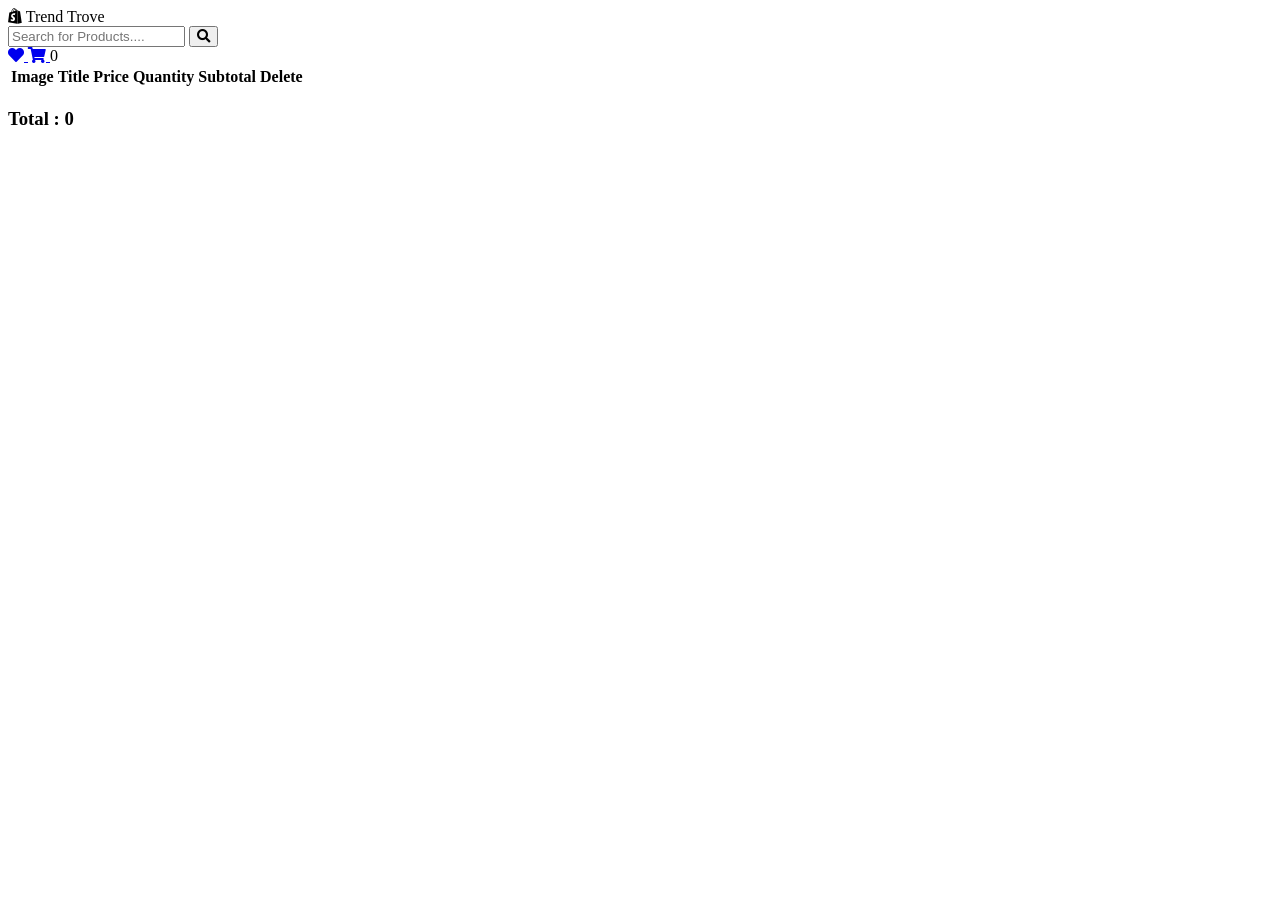
==== cart.html @ 6e762f4c "first commit" ====
<!DOCTYPE html>
<html lang="en">
<head>
    <meta charset="UTF-8">
    <meta name="viewport" content="width=device-width, initial-scale=1.0">
    <title>Document</title>
     <link rel="stylesheet" href="Style/cart.css">
    <link rel="stylesheet" href="https://use.fontawesome.com/releases/v5.15.4/css/all.css">
</head>
<body>
    <header class="header">
        <div class="container header-container">
            <div class="logo">
                <i class="fab fa-shopify"></i> Trend Trove
            </div>

            <div class="search-bar">
                <input type="text" placeholder="Search for Products...." > 
                <button> <i class="fas fa-search"></i> </button>
            </div>

            <div class="icons">
                <a href="#" class="hearttt"> <i class="fas fa-heart"> </i> </a>
                <a href="cart.html" class="carttt"> <i class="fas fa-shopping-cart"></i> </a>
                <span class="cart-badge"> 0 </span>

            </div>


        </div>

    </header>
    <section class="cart-section container">
        <table id="cart-table">
            <thead>
            <tr>
                <th> Image </th>
                <th> Title </th>
                <th> Price </th>
                <th>Quantity</th>
                <th> Subtotal </th>
                <th>Delete</th>
            </tr>
        </thead>

        <tbody id="cart-items">

        </tbody>
        </table>
        <div id="cart-total">
            <h3> Total : <span id="total"> 0 </span></h3>
        </div>

    </section>

        <script src="JavaScript/cart.js"> </script>
</body>
</html>
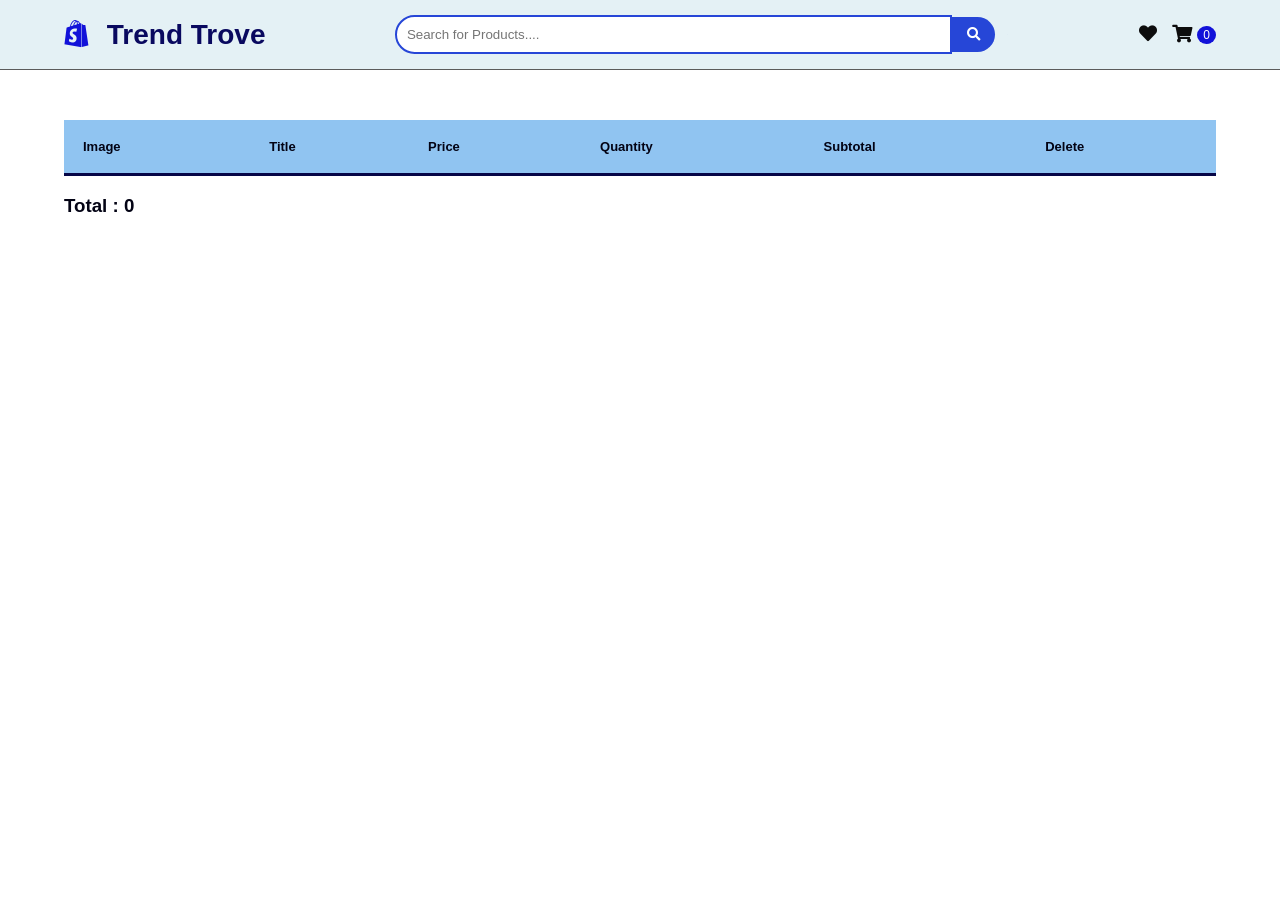
==== commit f6829ac1: "Update cart.html" ====
--- a/cart.html
+++ b/cart.html
@@ -4,7 +4,7 @@
     <meta charset="UTF-8">
     <meta name="viewport" content="width=device-width, initial-scale=1.0">
     <title>Document</title>
-     <link rel="stylesheet" href="Style/cart.css">
+     <link rel="stylesheet" href="style/cart.css">
     <link rel="stylesheet" href="https://use.fontawesome.com/releases/v5.15.4/css/all.css">
 </head>
 <body>
@@ -55,4 +55,4 @@
 
         <script src="JavaScript/cart.js"> </script>
 </body>
-</html>+</html>
--- a/style/cart.css
+++ b/style/cart.css
@@ -0,0 +1,116 @@
+body {
+    margin: 0;
+    padding: 0;
+    font-family: Arial, sans-serif; /* Added for better text rendering */
+    color: #030314;
+}
+
+.container {
+    width: 90%;
+    max-width: 1200px;
+    margin: auto;
+}
+
+/* Header */
+.header {
+    background-color: #e4f1f5;
+    padding: 15px 0;
+    border-bottom: 1px solid #5b5b5b;
+}
+
+.header-container {
+    display: flex;
+    align-items: center;
+    justify-content: space-between;
+}
+
+.logo {
+    font-size: 28px;
+    font-weight: bold;
+    color: #09095f;
+}
+
+.logo i {
+    color: #1212d9;
+    margin-right: 10px;
+}
+
+.search-bar {
+    display: flex;
+    align-items: center;
+    flex: 1;
+    max-width: 600px;
+    margin: 0 20px;
+}
+
+.search-bar input {
+    flex: 1;
+    padding: 10px;
+    border: 2px solid rgb(38, 70, 215);
+    border-radius: 20px 0 0 20px;
+    outline: none;
+}
+
+.search-bar button {
+    padding: 10px 15px; /* Adjusted to match input height */
+    border: none;
+    background-color: rgb(38, 70, 215);
+    color: white;
+    border-radius: 0 20px 20px 0;
+    cursor: pointer;
+}
+
+.search-bar button:hover {
+    background-color: #64e460;
+}
+
+.icons {
+    display: flex;
+    align-items: center;
+}
+
+.icons a {
+    color: #0d0d0d;
+    text-decoration: none;
+    margin-left: 15px;
+    font-size: 18px;
+}
+
+.icons .hearttt:hover {
+    color: red;
+}
+
+.icons .carttt:hover {
+    color: rgb(77, 76, 76);
+}
+
+.cart-badge {
+    background-color: #1212d9;
+    color: white;
+    font-size: 12px;
+    padding: 2px 6px;
+    border-radius: 50%;
+    margin-left: 5px;
+    vertical-align: top;
+}
+.cart-section{
+    padding: 50px;
+}
+table{
+    width: 100%;
+    border-collapse:collapse ;
+    margin-bottom: 18px;
+}
+th,td{
+    padding: 19px;
+    text-align: left;
+    border-bottom: 3px solid rgb(6, 6, 71);
+}
+th{
+    background-color: #90c4f1;
+    text-align: left;
+    font-size: 13px;
+}
+.turn:hover{
+    background-color: #c3fac3;
+}
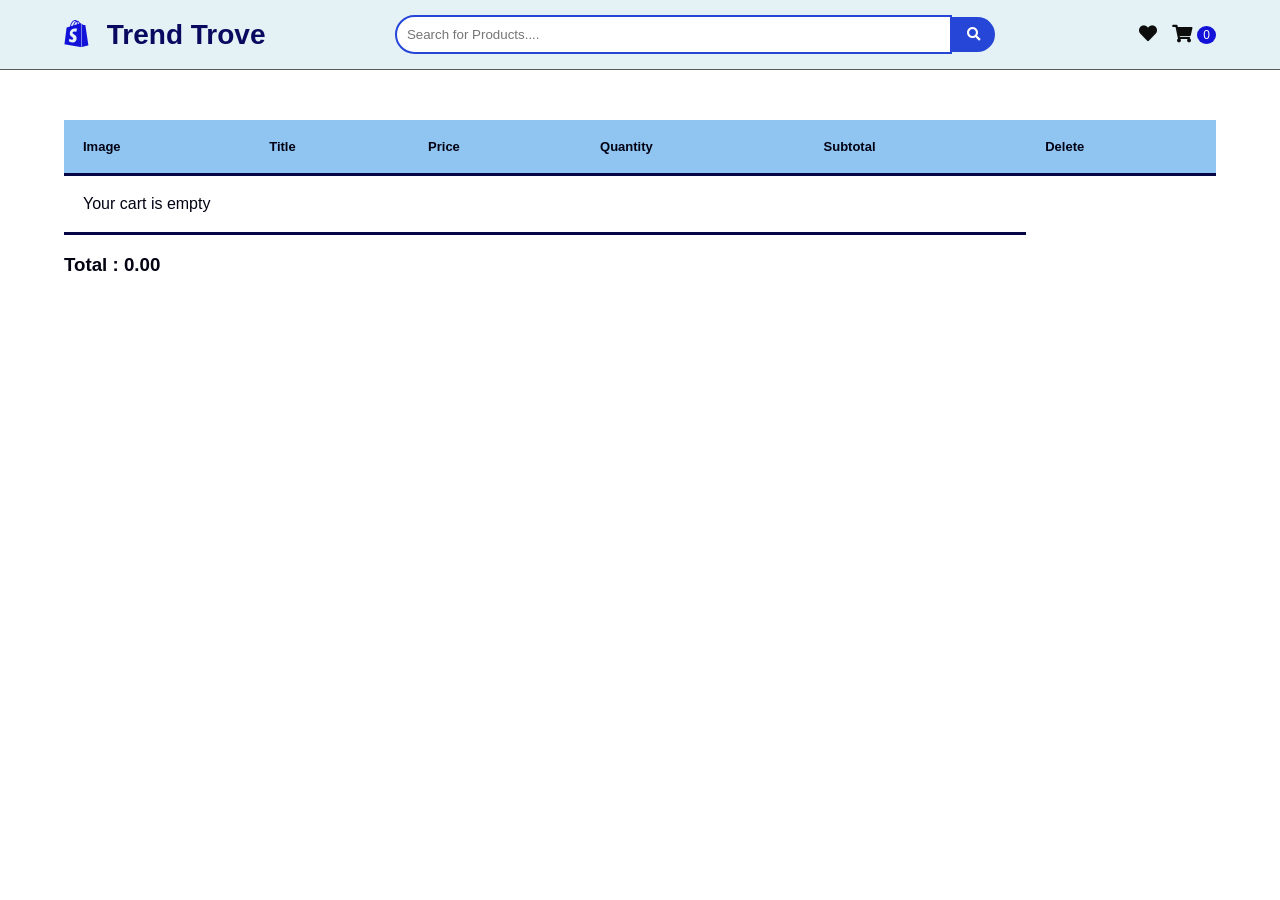
==== commit f170decd: "Update cart.html" ====
--- a/cart.html
+++ b/cart.html
@@ -53,6 +53,6 @@
 
     </section>
 
-        <script src="JavaScript/cart.js"> </script>
+        <script src="javascript/cart.js"> </script>
 </body>
 </html>
